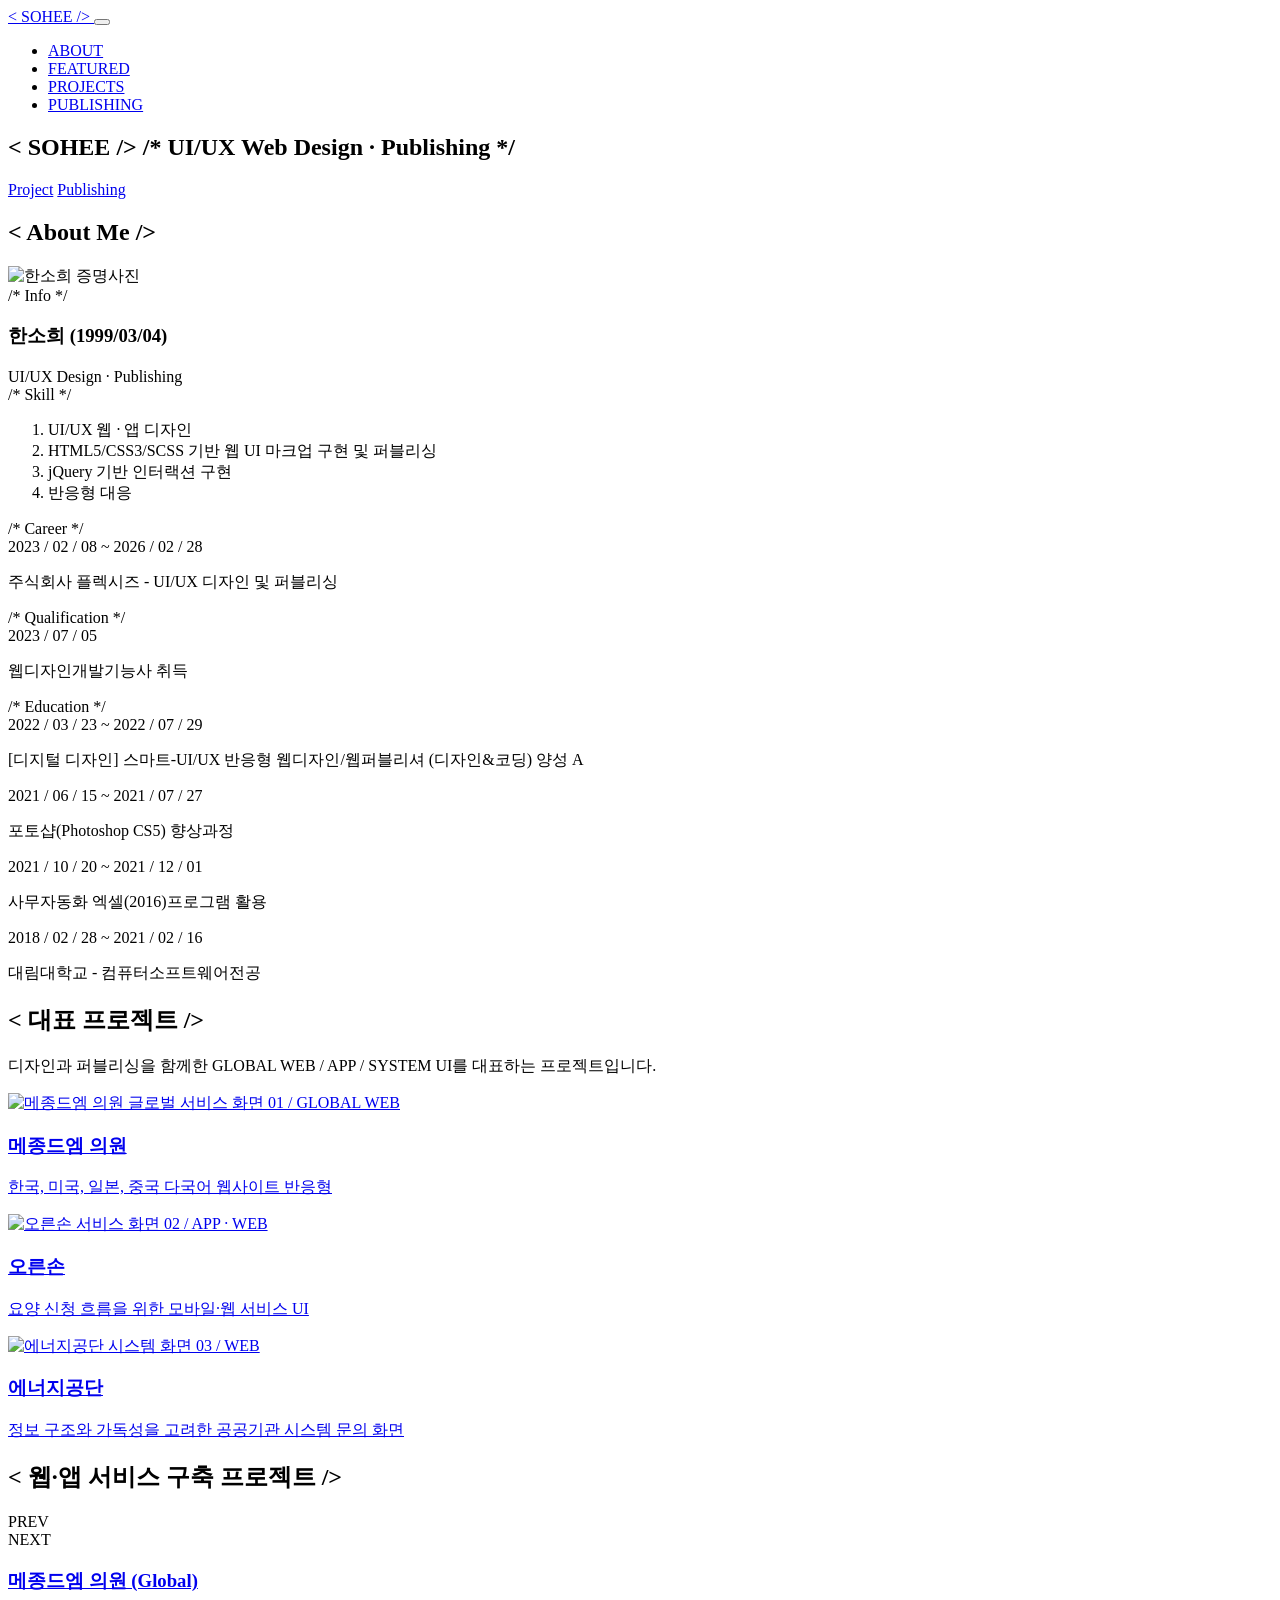
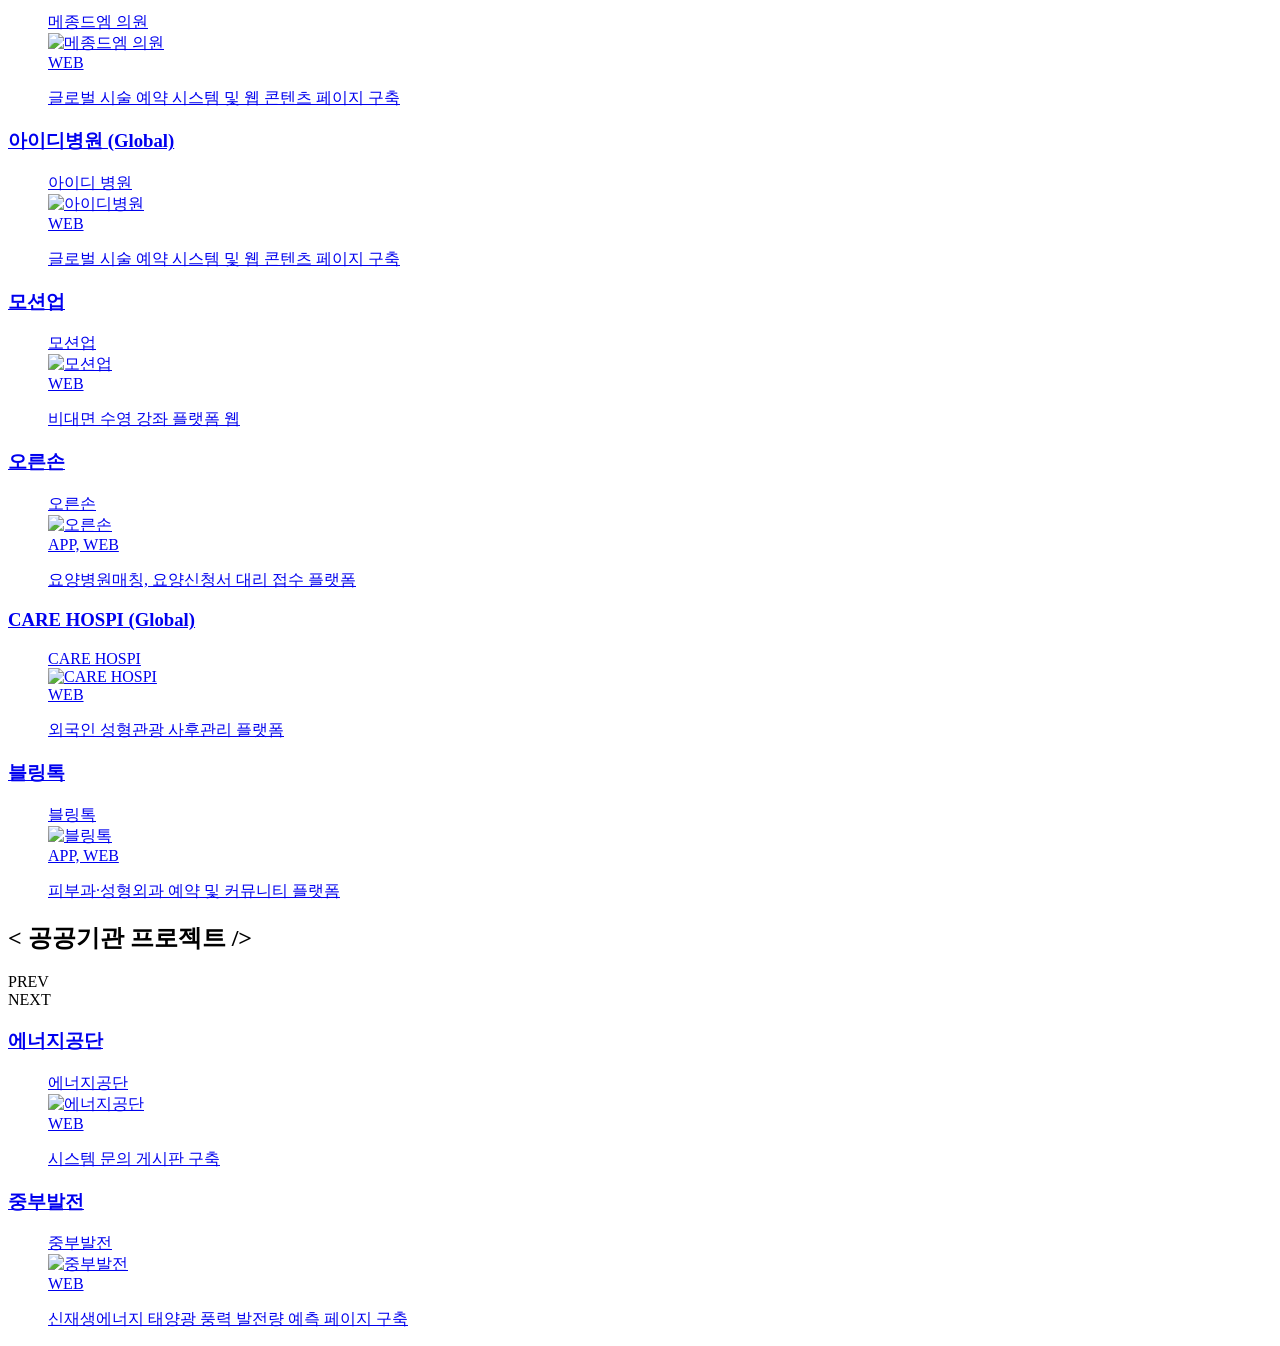
==== index.html @ 3a9b26be "전체적인 용어, 문장 수정" ====
<!doctype html>
<html lang="ko">
  <head>
    <meta charset="UTF-8" />
    <meta name="viewport" content="width=device-width, initial-scale=1.0" />
    <title>한소희 포트폴리오</title>
    <link rel="stylesheet" href="./css/basic/reset.css" />
    <link rel="stylesheet" href="./css/basic/font.css" />
    <link
      rel="stylesheet"
      href="https://cdn.jsdelivr.net/npm/swiper@12/swiper-bundle.min.css"
    />
    <link rel="stylesheet" href="./css/basic/typography.css" />
    <link rel="stylesheet" href="./css/basic/common.css" />
    <link rel="stylesheet" href="./css/components/swiper-custom.css" />
    <link rel="stylesheet" href="./css/components/site-nav.css" />
    <link rel="stylesheet" href="./css/pages/index.css" />
    <link rel="stylesheet" href="./css/pages/index-media.css" />
  </head>
  <script defer src="./js/loading.js"></script>
  <body>
    <div class="wrap">
      <!-- 로딩 스크립트 -->
      <div id="loading" class="loading">
        <div class="spinner"></div>
      </div>
      <header class="site-header">
        <a class="site-header__logo gra-neon fs-15 fw-900" href="./index.html">
          &lt; SOHEE /&gt;
        </a>

        <button
          class="site-header__toggle"
          type="button"
          aria-label="메뉴 열기"
          aria-expanded="false"
          aria-controls="site-nav"
        >
          <span></span>
          <span></span>
          <span></span>
        </button>

        <nav class="site-nav" id="site-nav" aria-label="주요 메뉴">
          <ul class="site-nav__list">
            <li><a class="site-nav__link" href="#about">ABOUT</a></li>
            <li><a class="site-nav__link" href="#featured">FEATURED</a></li>
            <li><a class="site-nav__link" href="#projects">PROJECTS</a></li>
            <li>
              <a class="site-nav__link" href="./publishing-cases.html">
                PUBLISHING
              </a>
            </li>
          </ul>
        </nav>
      </header>

      <main class="main-container">
        <!-- 메인 히어로 섹션 -->
        <section class="hero">
          <h1 class="hero__txt">
            <span class="gra-neon fs-13vw fw-900">< SOHEE /></span>
            <span class="fw-600 gray-01 fs-4vw"
              >/* UI/UX Web Design · Publishing */</span
            >
          </h1>
          <div class="hero__info">
            <!-- 포트폴리오 영역으로 스크롤 이동 -->
            <a href="#featured" class="fs-40 fw-500">Project</a>
            <a href="./publishing-cases.html" class="fs-40 fw-500"
              >Publishing</a
            >
          </div>
        </section>
        <!-- ABOUT ME 섹션 -->
        <section id="about" class="content content--about">
          <header class="content__header">
            <h2 class="content__header-title gra-neon fs-72">< About Me /></h2>
          </header>
          <div class="content__body content__body--about">
            <!-- info -->
            <div class="content__grid content__grid--info">
              <img
                class="content__grid-img"
                src="./img/sohee-profile.png"
                alt="한소희 증명사진"
              />
              <div class="content__grid-text">
                <span class="gray-01 fs-40 fw-700 ff-pre">/* Info */</span>
                <h3 class="neon-01 fs-40 fw-600 ff-pre">한소희 (1999/03/04)</h3>
                <span class="ff-pre fs-32 fw-500"
                  >UI/UX Design · Publishing</span
                >
              </div>
            </div>
            <!-- skill -->
            <div class="content__grid content__grid--skill">
              <div class="content__grid-text">
                <span class="gray-01 fs-40 fw-700 ff-pre">/* Skill */</span>
                <ol class="content__grid-list">
                  <li class="content__grid-item fs-28">UI/UX 웹 · 앱 디자인</li>
                  <li class="content__grid-item fs-28">
                    HTML5/CSS3/SCSS 기반 웹 UI 마크업 구현 및 퍼블리싱
                  </li>
                  <li class="content__grid-item fs-28">
                    jQuery 기반 인터랙션 구현
                  </li>
                  <li class="content__grid-item fs-28">반응형 대응</li>
                </ol>
              </div>
            </div>
            <!-- career -->
            <div class="content__grid content__grid--career">
              <span class="gray-01 fs-40 fw-700 ff-pre">/* Career */</span>
              <div class="content__grid-date">
                <span class="fs-28 fw-500"
                  >2023 / 02 / 08 ~ 2026 / 02 / 28
                </span>
                <p class="neon-01 fs-28 fw-600">
                  주식회사 플렉시즈 - UI/UX 디자인 및 퍼블리싱
                </p>
              </div>
            </div>
            <!-- qualification -->
            <div class="content__grid content__grid--qualification">
              <span class="gray-01 fs-40 fw-700 ff-pre"
                >/* Qualification */</span
              >
              <div class="content__grid-date">
                <!-- 01 -->
                <span class="fs-28 fw-500">2023 / 07 / 05 </span>
                <p class="neon-01 fs-28 fw-600">웹디자인개발기능사 취득</p>
              </div>
            </div>
            <!-- education -->
            <div class="content__grid content__grid--education">
              <span class="gray-01 fs-40 fw-700 ff-pre">/* Education */</span>
              <div class="content__grid-date">
                <!-- 01 -->
                <span class="fs-28 fw-500"
                  >2022 / 03 / 23 ~ 2022 / 07 / 29
                </span>
                <p class="neon-01 fs-28 fw-600">
                  [디지털 디자인] 스마트-UI/UX 반응형 웹디자인/웹퍼블리셔
                  (디자인&코딩) 양성 A
                </p>
                <!-- 02 -->
                <span class="fs-28 fw-500"
                  >2021 / 06 / 15 ~ 2021 / 07 / 27</span
                >
                <p class="neon-01 fs-28 fw-600">
                  포토샵(Photoshop CS5) 향상과정
                </p>
                <!-- 03 -->
                <span class="fs-28 fw-500"
                  >2021 / 10 / 20 ~ 2021 / 12 / 01</span
                >
                <p class="neon-01 fs-28 fw-600">
                  사무자동화 엑셀(2016)프로그램 활용
                </p>
                <!-- 04 -->
                <span class="fs-28 fw-500"
                  >2018 / 02 / 28 ~ 2021 / 02 / 16
                </span>
                <p class="neon-01 fs-28 fw-600">
                  대림대학교 - 컴퓨터소프트웨어전공
                </p>
              </div>
            </div>
          </div>
        </section>
        <!-- FEATURED PROJECTS 섹션 -->
        <section id="featured" class="content content--featured">
          <header class="content__header content__header--featured">
            <h2 class="content__header-title gra-neon fs-72">
              &lt; 대표 프로젝트 /&gt;
            </h2>
            <p class="featured__intro fs-26 fw-500 ff-pre white-01">
              디자인과 퍼블리싱을 함께한 GLOBAL WEB / APP / SYSTEM UI를 대표하는
              프로젝트입니다.
            </p>
          </header>
          <div class="featured__grid">
            <a class="featured__card" href="./project-mdem.html">
              <img
                src="./img/port-folio__mdem-thumb.png"
                alt="메종드엠 의원 글로벌 서비스 화면"
              />
              <span class="featured__number fs-24 fw-700 ff-pre"
                >01 / GLOBAL WEB</span
              >
              <h3 class="fs-40 fw-800">메종드엠 의원</h3>
              <p class="fs-24 fw-500">
                한국, 미국, 일본, 중국 다국어 웹사이트 반응형
              </p>
            </a>
            <a class="featured__card" href="./project-righthand.html">
              <img
                src="./img/port-folio__righthand-thumb.png"
                alt="오른손 서비스 화면"
              />
              <span class="featured__number fs-24 fw-700 ff-pre"
                >02 / APP · WEB</span
              >
              <h3 class="fs-40 fw-800">오른손</h3>
              <p class="fs-24 fw-500">
                요양 신청 흐름을 위한 모바일·웹 서비스 UI
              </p>
            </a>
            <a class="featured__card" href="./project-energy.html">
              <img
                src="./img/port-folio__energy-thumb.png"
                alt="에너지공단 시스템 화면"
              />
              <span class="featured__number fs-24 fw-700 ff-pre">03 / WEB</span>
              <h3 class="fs-40 fw-800">에너지공단</h3>
              <p class="fs-24 fw-500">
                정보 구조와 가독성을 고려한 공공기관 시스템 문의 화면
              </p>
            </a>
          </div>
        </section>
        <!-- PROJECT 섹션 -->
        <section id="projects" class="content content--project">
          <header class="content__header">
            <h2 class="content__header-title gra-neon fs-72">
              &lt; 웹·앱 서비스 구축 프로젝트 /&gt;
            </h2>
            <div class="swiper-button-group">
              <div class="swiper-button-prev fw-700 fs-32">PREV</div>
              <div class="swiper-button-next fw-700 fs-32">NEXT</div>
            </div>
          </header>
          <div class="content__body content__body--project">
            <div class="swiper js-project-swiper">
              <div class="swiper-wrapper">
                <div class="swiper-slide">
                  <a href="./project-mdem.html">
                    <h3 class="swiper-port-name fs-40 fw-800">
                      메종드엠 의원 (Global)
                    </h3>
                    <figure>
                      <figcaption class="sr-only">메종드엠 의원</figcaption>
                      <img
                        class="swiper-img"
                        src="./img/port-folio__mdem-thumb.png"
                        alt="메종드엠 의원"
                      />
                      <div class="swiper-text">
                        <span class="swiper-text__appWeb fs-40 fw-900"
                          >WEB</span
                        >
                        <p class="swiper-text__info fs-28 fw-700">
                          글로벌 시술 예약 시스템 및 웹 콘텐츠 페이지 구축
                        </p>
                      </div>
                    </figure>
                  </a>
                </div>
                <div class="swiper-slide">
                  <a href="./project-id.html">
                    <h3 class="swiper-port-name fs-40 fw-800">
                      아이디병원 (Global)
                    </h3>
                    <figure>
                      <figcaption class="sr-only">아이디 병원</figcaption>
                      <img
                        class="swiper-img"
                        src="./img/port-folio__id-thumb.png"
                        alt="아이디병원"
                      />
                      <div class="swiper-text">
                        <span class="swiper-text__appWeb fs-40 fw-900"
                          >WEB</span
                        >
                        <p class="swiper-text__info fs-28 fw-700">
                          글로벌 시술 예약 시스템 및 웹 콘텐츠 페이지 구축
                        </p>
                      </div>
                    </figure>
                  </a>
                </div>
                <div class="swiper-slide">
                  <a href="./project-motionup.html">
                    <h3 class="swiper-port-name fs-40 fw-800">모션업</h3>
                    <figure>
                      <figcaption class="sr-only">모션업</figcaption>
                      <img
                        class="swiper-img"
                        src="./img/port-folio__motionup-thumb.png"
                        alt="모션업"
                      />
                      <div class="swiper-text">
                        <span class="swiper-text__appWeb fs-40 fw-900"
                          >WEB</span
                        >
                        <p class="swiper-text__info fs-28 fw-700">
                          비대면 수영 강좌 플랫폼 웹
                        </p>
                      </div>
                    </figure>
                  </a>
                </div>
                <div class="swiper-slide">
                  <a href="./project-righthand.html">
                    <h3 class="swiper-port-name fs-40 fw-800">오른손</h3>
                    <figure>
                      <figcaption class="sr-only">오른손</figcaption>
                      <img
                        class="swiper-img"
                        src="./img/port-folio__righthand-thumb.png"
                        alt="오른손"
                      />
                      <div class="swiper-text">
                        <span class="swiper-text__appWeb fs-40 fw-900"
                          >APP, WEB</span
                        >
                        <p class="swiper-text__info fs-28 fw-700">
                          요양병원매칭, 요양신청서 대리 접수 플랫폼
                        </p>
                      </div>
                    </figure>
                  </a>
                </div>
                <div class="swiper-slide">
                  <a href="./project-carehospi.html">
                    <h3 class="swiper-port-name fs-40 fw-800">
                      CARE HOSPI (Global)
                    </h3>
                    <figure>
                      <figcaption class="sr-only">CARE HOSPI</figcaption>
                      <img
                        class="swiper-img"
                        src="./img/port-folio__carehospi-thumb.png"
                        alt="CARE HOSPI"
                      />
                      <div class="swiper-text">
                        <span class="swiper-text__appWeb fs-40 fw-900"
                          >WEB</span
                        >
                        <p class="swiper-text__info fs-28 fw-700">
                          외국인 성형관광 사후관리 플랫폼
                        </p>
                      </div>
                    </figure>
                  </a>
                </div>
                <div class="swiper-slide">
                  <a href="./project-blingtalk.html">
                    <h3 class="swiper-port-name fs-40 fw-800">블링톡</h3>
                    <figure>
                      <figcaption class="sr-only">블링톡</figcaption>
                      <img
                        class="swiper-img"
                        src="./img/port-folio__blingtalk-thumb.png"
                        alt="블링톡"
                      />
                      <div class="swiper-text">
                        <span class="swiper-text__appWeb fs-40 fw-900"
                          >APP, WEB</span
                        >
                        <p class="swiper-text__info fs-28 fw-700">
                          피부과·성형외과 예약 및 커뮤니티 플랫폼
                        </p>
                      </div>
                    </figure>
                  </a>
                </div>
                <!-- <div class="swiper-slide">Slide 7</div>
              <div class="swiper-slide">Slide 8</div>
              <div class="swiper-slide">Slide 9</div> -->
              </div>
            </div>
          </div>
        </section>
        <!-- PROJECT 섹션 -->
        <section class="content content--project--row">
          <header class="content__header">
            <h2 class="content__header-title gra-neon fs-72">
              &lt; 공공기관 프로젝트 /&gt;
            </h2>
            <div class="swiper-button-group">
              <div class="swiper-button-prev fw-700 fs-32">PREV</div>
              <div class="swiper-button-next fw-700 fs-32">NEXT</div>
            </div>
          </header>
          <div class="content__body content__body--project">
            <div class="swiper js-project-swiper--row">
              <div class="swiper-wrapper">
                <div class="swiper-slide">
                  <a href="./project-energy.html">
                    <h3 class="swiper-port-name fs-40 fw-800">에너지공단</h3>
                    <figure>
                      <figcaption class="sr-only">에너지공단</figcaption>
                      <img
                        class="swiper-img"
                        src="./img/port-folio__energy-thumb.png"
                        alt="에너지공단"
                      />
                      <div class="swiper-text">
                        <span class="swiper-text__appWeb fs-40 fw-900"
                          >WEB</span
                        >
                        <p class="swiper-text__info fs-28 fw-700">
                          시스템 문의 게시판 구축
                        </p>
                      </div>
                    </figure>
                  </a>
                </div>
                <div class="swiper-slide">
                  <a href="./project-komipo.html">
                    <h3 class="swiper-port-name fs-40 fw-800">중부발전</h3>
                    <figure>
                      <figcaption class="sr-only">중부발전</figcaption>
                      <img
                        class="swiper-img"
                        src="./img/port-folio__komipo-thumb.png"
                        alt="중부발전"
                      />
                      <div class="swiper-text">
                        <span class="swiper-text__appWeb fs-40 fw-900"
                          >WEB</span
                        >
                        <p class="swiper-text__info fs-28 fw-700">
                          신재생에너지 태양광 풍력 발전량 예측 페이지 구축
                        </p>
                      </div>
                    </figure>
                  </a>
                </div>
                <!-- <div class="swiper-slide">Slide 7</div>
              <div class="swiper-slide">Slide 8</div>
              <div class="swiper-slide">Slide 9</div> -->
              </div>
            </div>
          </div>
        </section>
      </main>
      <!-- <div class="footer-container">
      <footer class="footer-wrap">
        아직 만들지 않음
      </footer>
    </div> -->
    </div>
    <script
      src="https://code.jquery.com/jquery-3.7.1.min.js"
      integrity="sha256-/JqT3SQfawRcv/BIHPThkBvs0OEvtFFmqPF/lYI/Cxo="
      crossorigin="anonymous"
    ></script>
    <script src="https://cdn.jsdelivr.net/npm/swiper@12/swiper-bundle.min.js"></script>
    <script src="./js/swiper-action.js"></script>
    <script src="./js/header.js"></script>
    <script src="./js/header.js"></script>
  </body>
</html>
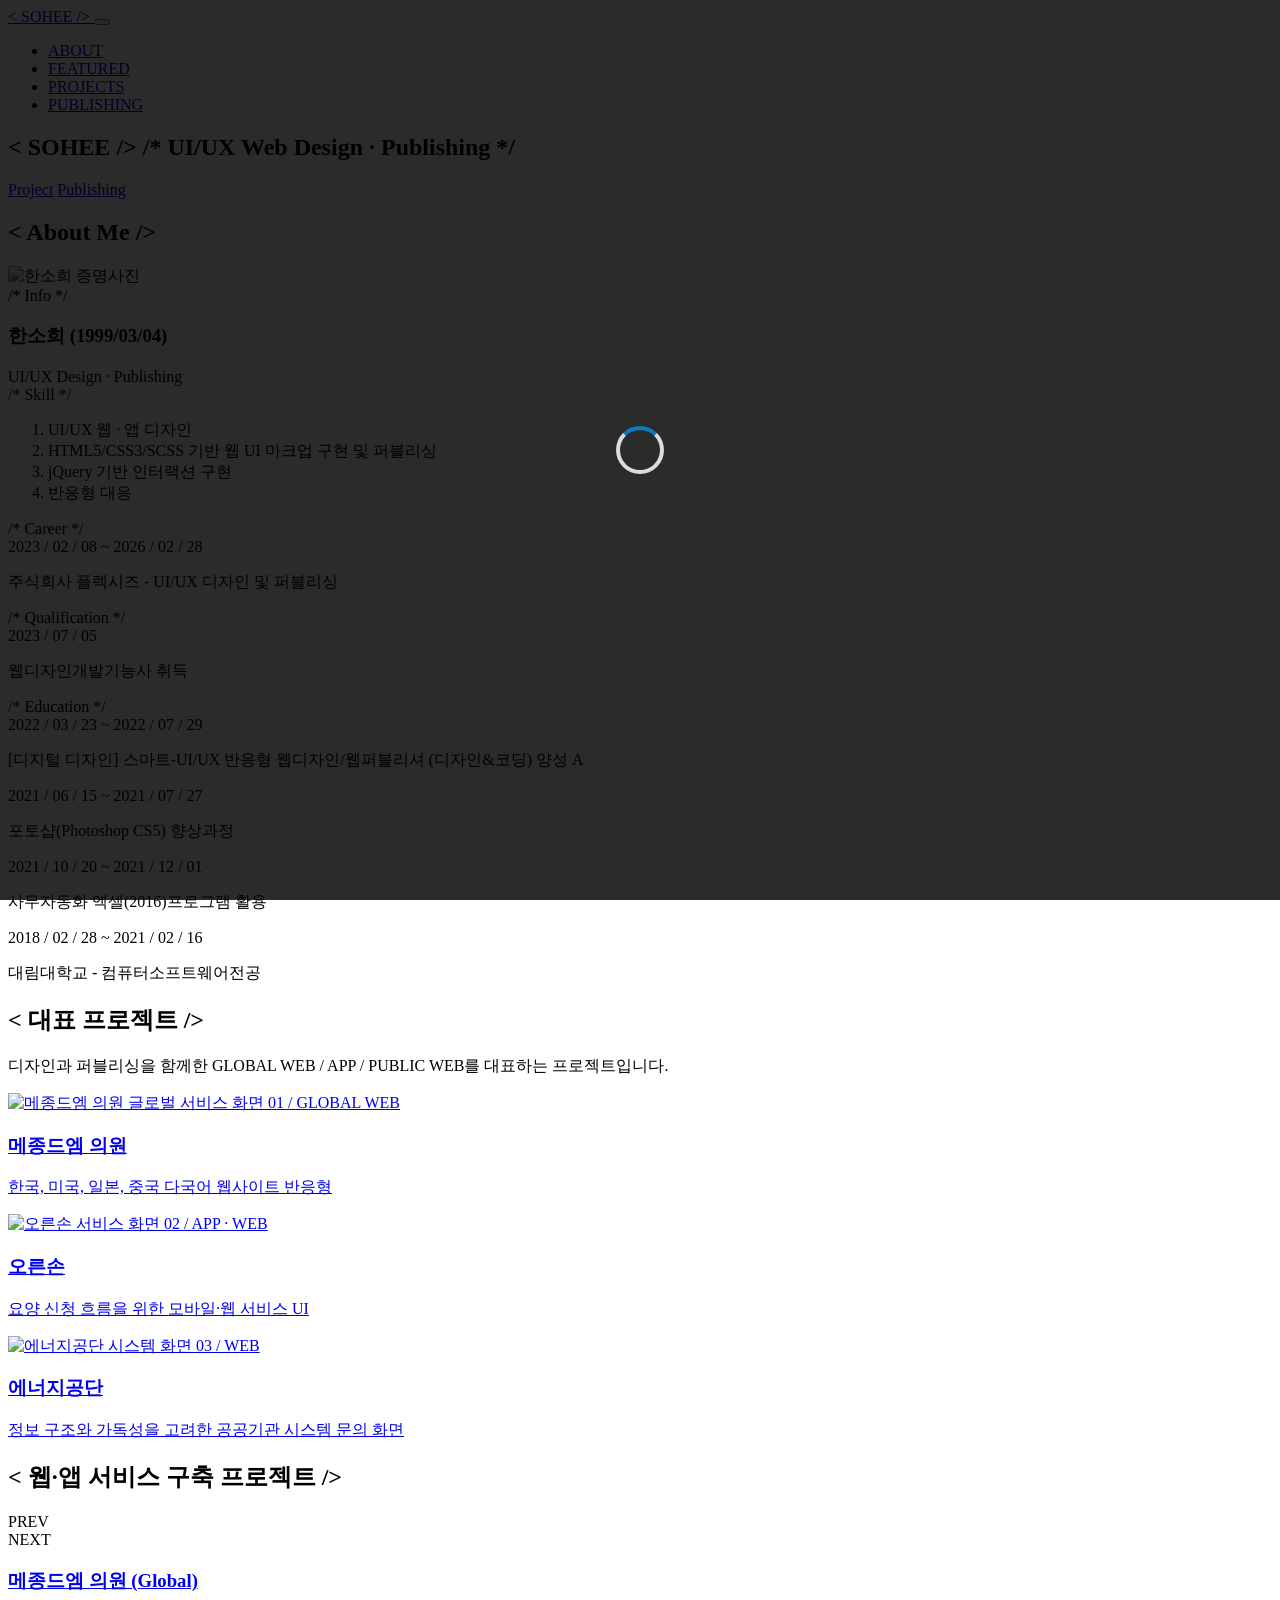
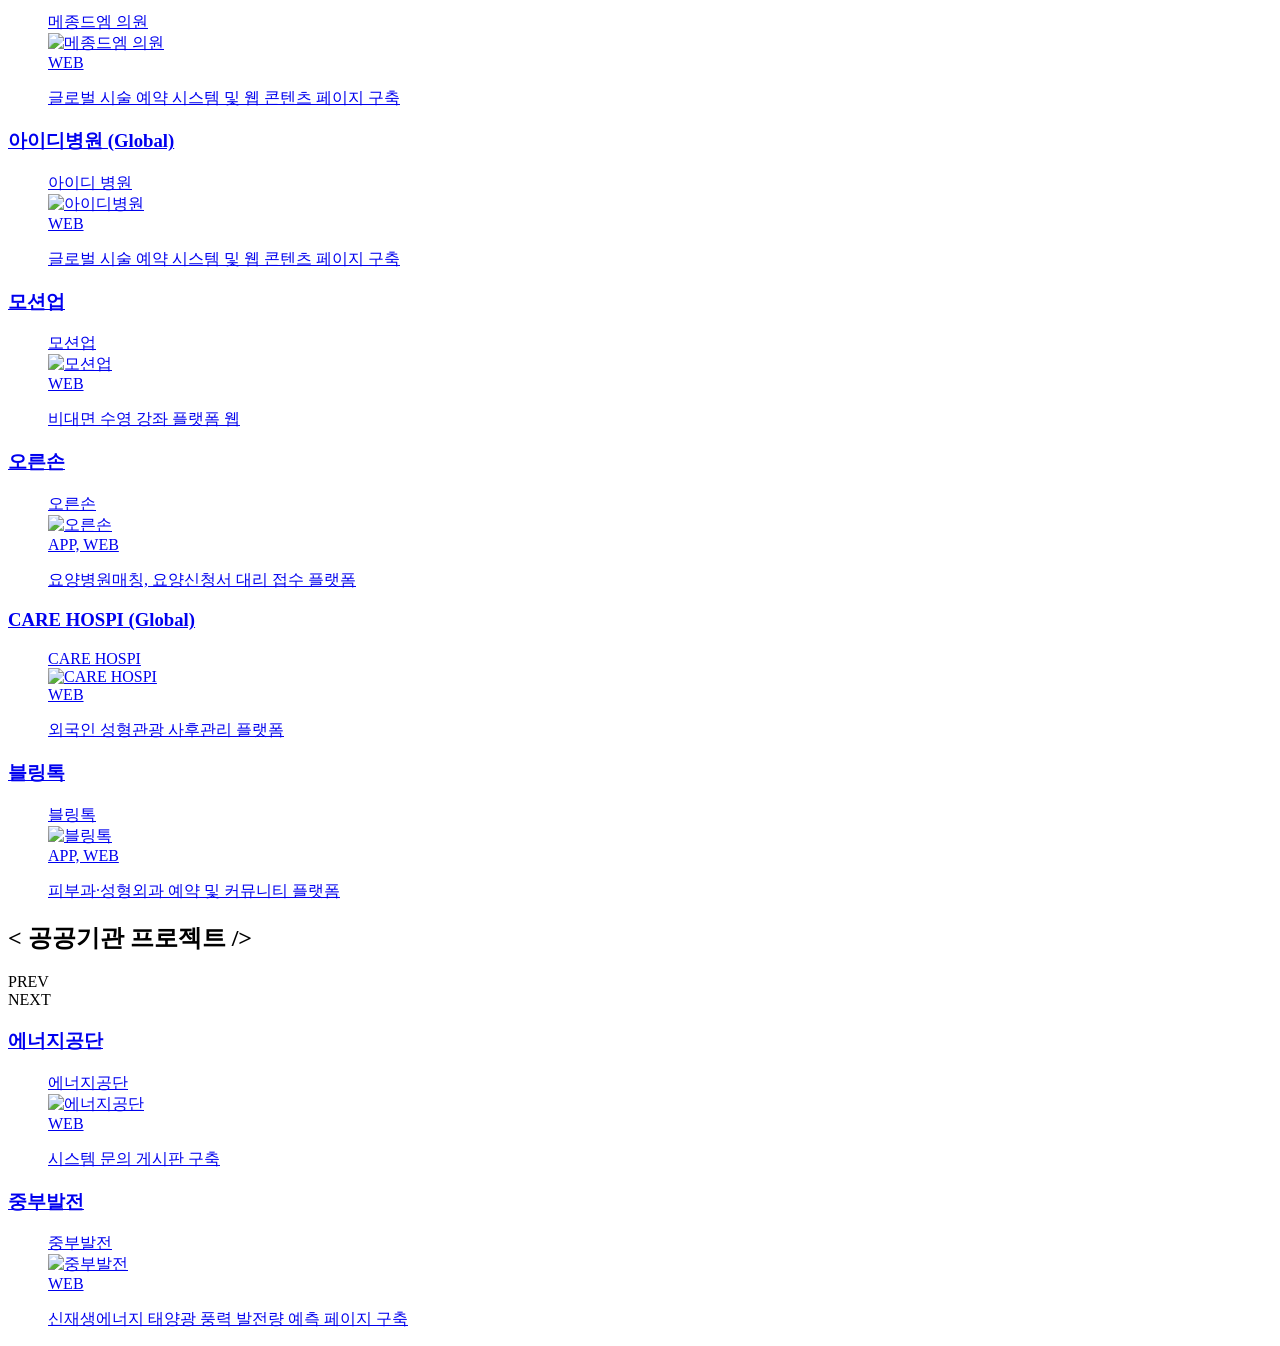
==== commit 323ef1a7: "메인 텍스트 수정" ====
--- a/index.html
+++ b/index.html
@@ -3,6 +3,20 @@
   <head>
     <meta charset="UTF-8" />
     <meta name="viewport" content="width=device-width, initial-scale=1.0" />
+    <meta property="og:type" content="website" />
+    <meta property="og:title" content="한소희 포트폴리오" />
+    <meta
+      property="og:description"
+      content="자기소개, 교육, 보유기술, 경력, 자격증, 참여 프로젝트를 소개합니다."
+    />
+    <meta
+      property="og:image"
+      content="https://sohehh.github.io/portfolio-hsh-2026/img/og-image.png"
+    />
+    <meta
+      property="og:url"
+      content="https://sohehh.github.io/portfolio-hsh-2026/index.html"
+    />
     <title>한소희 포트폴리오</title>
     <link rel="stylesheet" href="./css/basic/reset.css" />
     <link rel="stylesheet" href="./css/basic/font.css" />
@@ -16,6 +30,7 @@
     <link rel="stylesheet" href="./css/components/site-nav.css" />
     <link rel="stylesheet" href="./css/pages/index.css" />
     <link rel="stylesheet" href="./css/pages/index-media.css" />
+    <link rel="icon" type="image/svg+xml" href="./img/favicon.svg" />
   </head>
   <script defer src="./js/loading.js"></script>
   <body>
@@ -176,8 +191,8 @@
               &lt; 대표 프로젝트 /&gt;
             </h2>
             <p class="featured__intro fs-26 fw-500 ff-pre white-01">
-              디자인과 퍼블리싱을 함께한 GLOBAL WEB / APP / SYSTEM UI를 대표하는
-              프로젝트입니다.
+              디자인과 퍼블리싱을 함께한 GLOBAL WEB / APP / PUBLIC WEB를
+              대표하는 프로젝트입니다.
             </p>
           </header>
           <div class="featured__grid">
--- a/css/basic/common.css
+++ b/css/basic/common.css
@@ -0,0 +1,61 @@
+@charset "UTF-8";
+/* 로딩 style */
+.loading {
+  position: fixed;
+  inset: 0;
+  background: rgba(0, 0, 0, 0.831372549);
+  display: -webkit-box;
+  display: -ms-flexbox;
+  display: flex;
+  -webkit-box-orient: vertical;
+  -webkit-box-direction: normal;
+      -ms-flex-direction: column;
+          flex-direction: column;
+  -webkit-box-pack: center;
+      -ms-flex-pack: center;
+          justify-content: center;
+  -webkit-box-align: center;
+      -ms-flex-align: center;
+          align-items: center;
+  gap: 10px;
+  z-index: 9999;
+  opacity: 1;
+  visibility: visible;
+  /* 회전 로딩 스피너 */
+}
+.loading .spinner {
+  width: 40px;
+  height: 40px;
+  border: 4px solid #dcdcdc;
+  border-top-color: #0b7bbf;
+  border-radius: 50%;
+  -webkit-animation: spin 0.8s linear infinite;
+          animation: spin 0.8s linear infinite;
+  /* 0.8초마다 한 바퀴씩 계속 도는 애니메이션 */
+}
+.loading.hidden {
+  opacity: 0;
+  visibility: hidden;
+}
+.loading p {
+  text-align: center;
+}
+
+@-webkit-keyframes spin {
+  to {
+    -webkit-transform: rotate(360deg);
+            transform: rotate(360deg);
+  }
+}
+
+@keyframes spin {
+  to {
+    -webkit-transform: rotate(360deg);
+            transform: rotate(360deg);
+  }
+}
+.hidden {
+  overflow: hidden !important;
+  -ms-touch-action: none;
+      touch-action: none;
+}/*# sourceMappingURL=common.css.map */
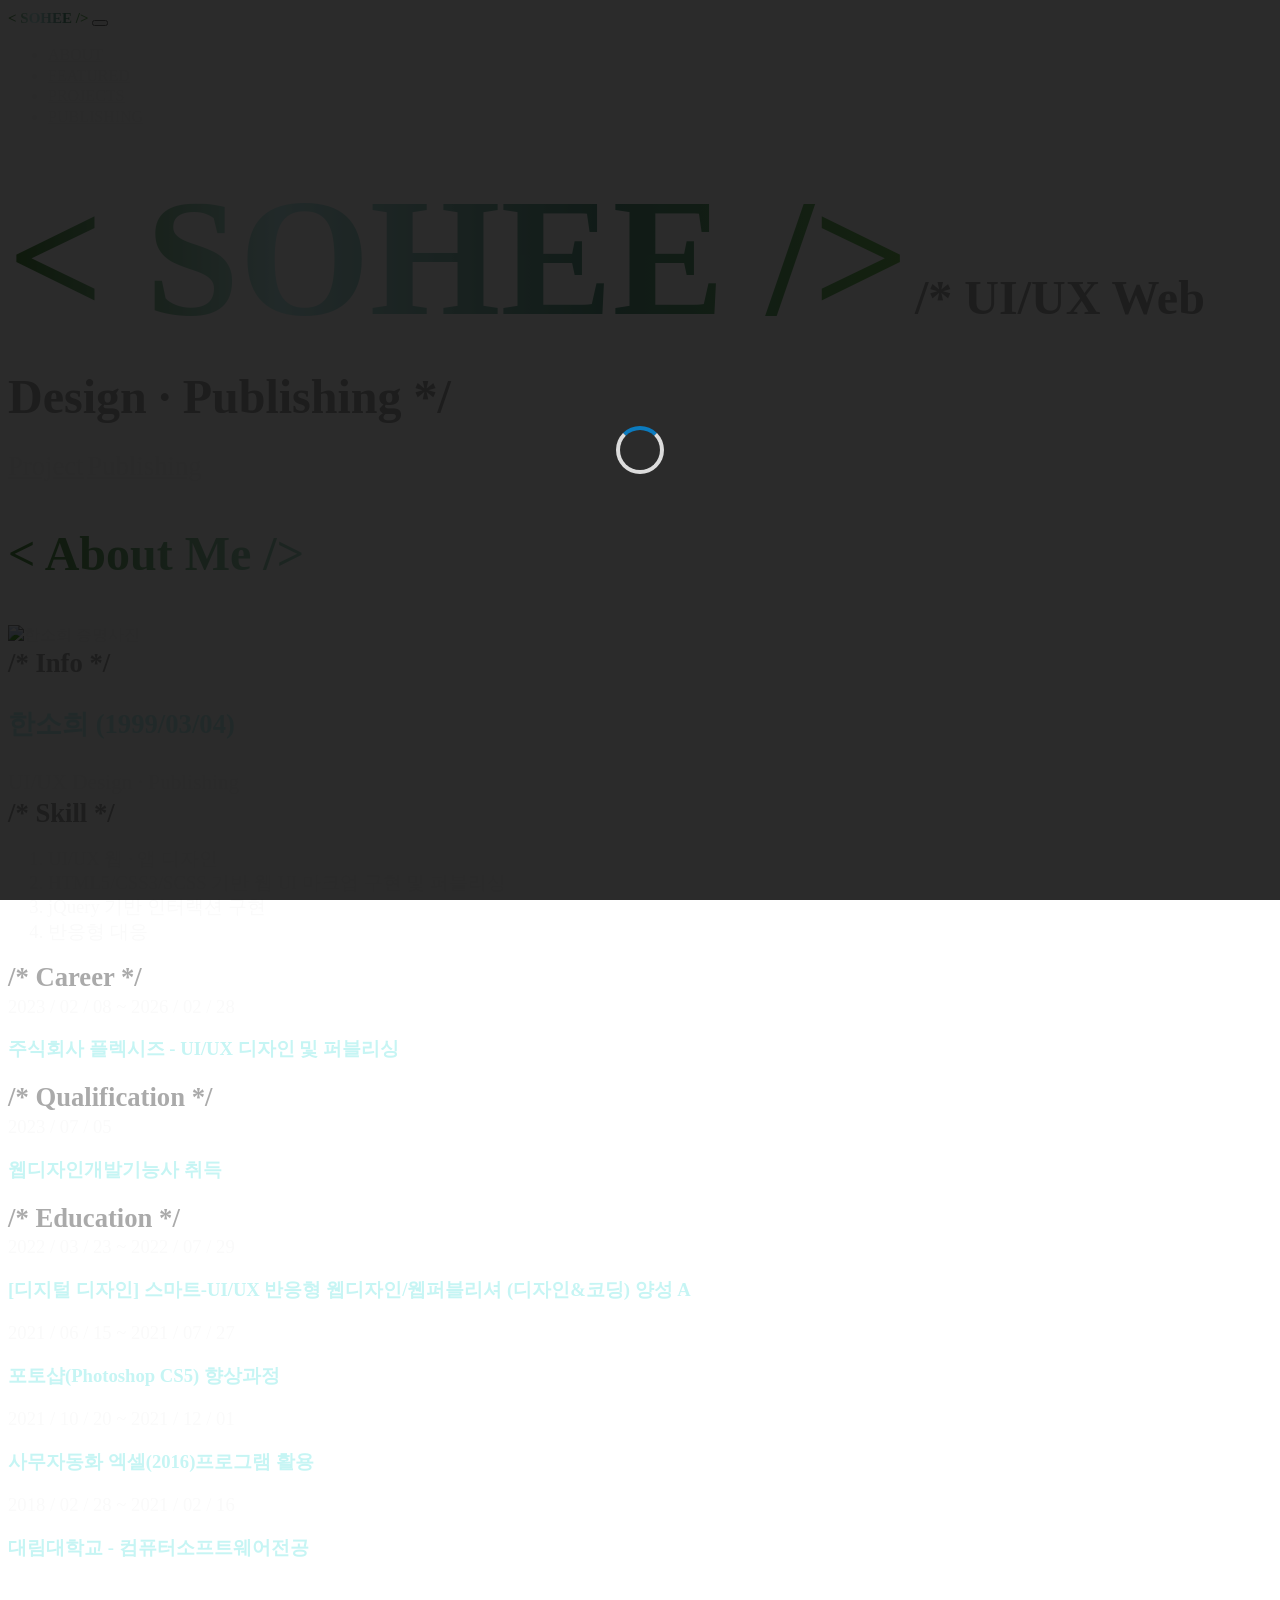
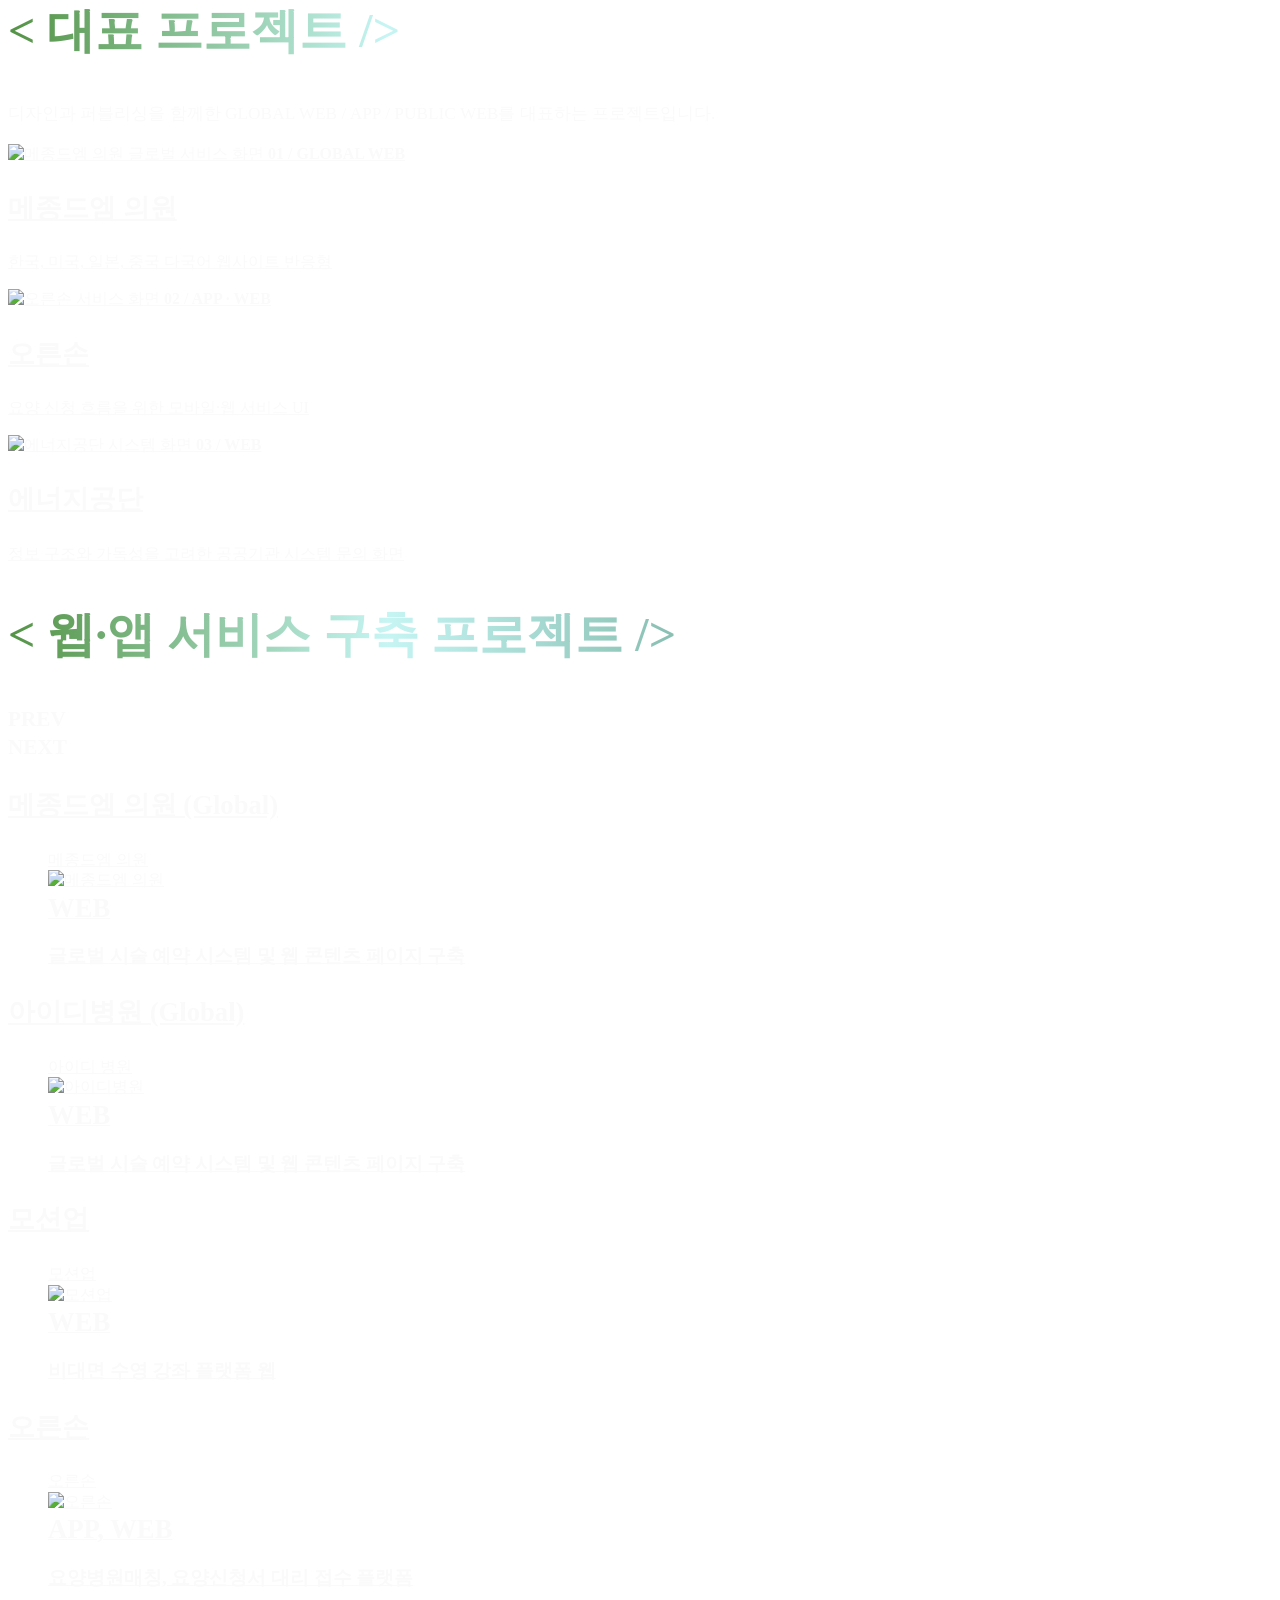
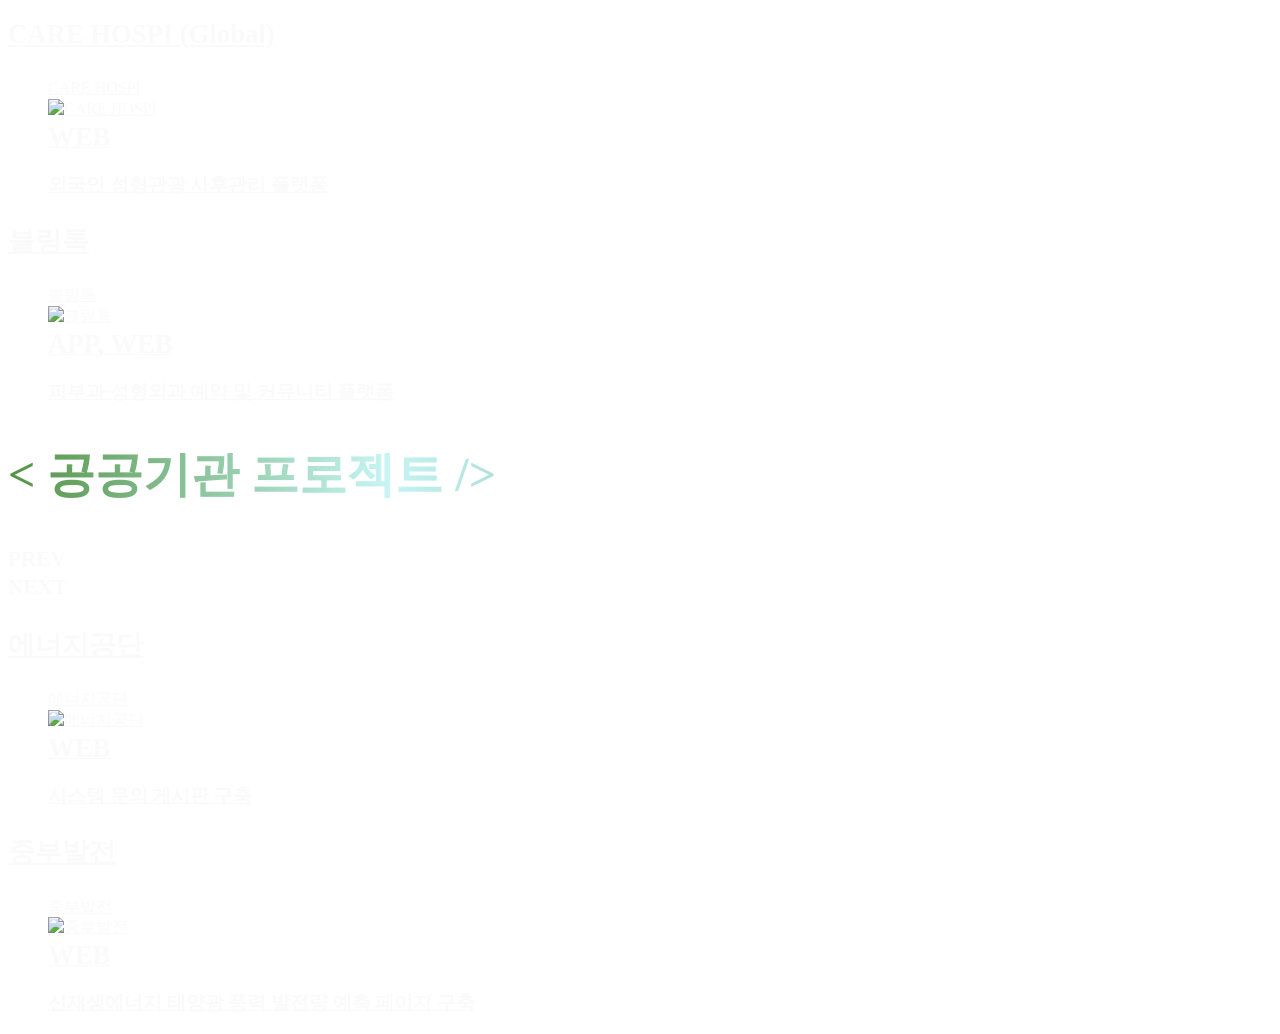
==== commit b61f4ed0: "메인 텍스트 수정" ====
--- a/index.html
+++ b/index.html
@@ -74,8 +74,8 @@
         <!-- 메인 히어로 섹션 -->
         <section class="hero">
           <h1 class="hero__txt">
-            <span class="gra-neon fs-13vw fw-900">< SOHEE /></span>
-            <span class="fw-600 gray-01 fs-4vw"
+            <span class="gra-neon fs-250 fw-900">< SOHEE /></span>
+            <span class="fw-600 gray-01 fs-72"
               >/* UI/UX Web Design · Publishing */</span
             >
           </h1>
--- a/css/basic/typography.css
+++ b/css/basic/typography.css
@@ -0,0 +1,110 @@
+:root {
+  --gra-neon: linear-gradient(
+    90deg,
+    #539344 0%,
+    #c6f5f4 30%,
+    #629e88 67%,
+    #76c35a 100%
+  );
+  --neon-01: #c6f5f4;
+  --gray-01: #aaaaaa;
+  --white-01: #fafafa;
+  --border-white-01: rgba(255, 255, 255, 0.6);
+}
+
+* {
+  color: var(--white-01);
+  line-height: 1.3;
+}
+
+.ff-pre {
+  font-family: "Pretendard Variable", Pretendard;
+}
+
+.gray-01 {
+  color: var(--gray-01);
+}
+
+.neon-01 {
+  color: var(--neon-01);
+}
+
+.white-01 {
+  color: var(--white-01);
+}
+
+.fw-500 {
+  font-weight: 500;
+}
+
+.fw-600 {
+  font-weight: 600;
+}
+
+.fw-700 {
+  font-weight: 700;
+}
+
+.fw-800 {
+  font-weight: 800;
+}
+
+.fw-900 {
+  font-weight: 900;
+}
+
+.gra-neon {
+  color: rgba(255, 255, 255, 0);
+  background: var(--gra-neon);
+  -webkit-background-clip: text;
+          background-clip: text;
+}
+
+.fs-13vw {
+  font-size: 13vw;
+}
+
+.fs-4vw {
+  font-size: 4vw;
+}
+
+.fs-250 {
+  font-size: clamp(56px, 13.125vw, 250px);
+}
+
+.fs-72 {
+  font-size: clamp(32px, 3.75vw, 72px);
+}
+
+.fs-40 {
+  font-size: clamp(22px, 2.083vw, 40px);
+}
+
+.fs-32 {
+  font-size: clamp(18px, 1.66vw, 32px);
+}
+
+.fs-28 {
+  font-size: clamp(16px, 1.458vw, 28px);
+}
+
+.fs-26 {
+  font-size: clamp(15px, 1.354vw, 26px);
+  line-height: 140%;
+}
+
+.fs-24 {
+  font-size: clamp(14px, 1.25vw, 24px);
+}
+
+.fs-22 {
+  font-size: clamp(14px, 1.15vw, 22px);
+}
+
+.fs-20 {
+  font-size: clamp(13px, 1.04vw, 20px);
+}
+
+.fs-15 {
+  font-size: 15px;
+}/*# sourceMappingURL=typography.css.map */
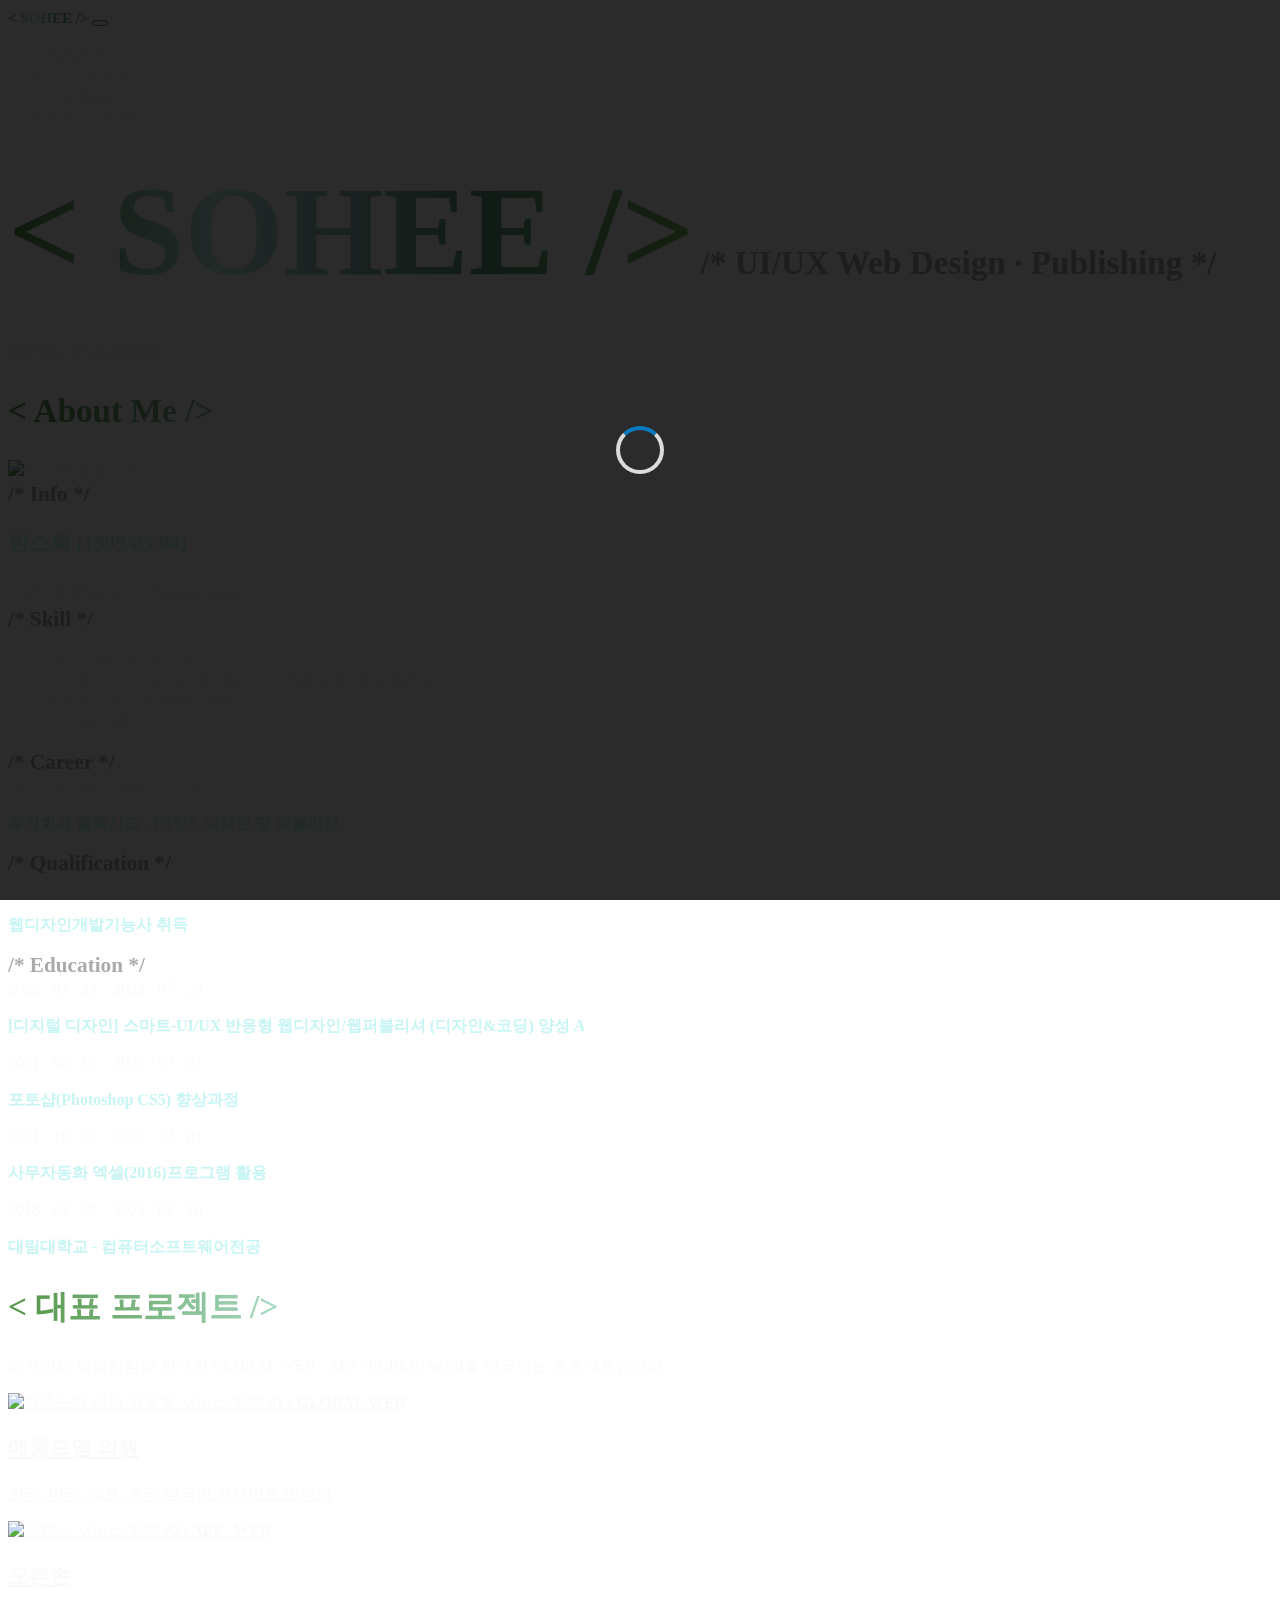
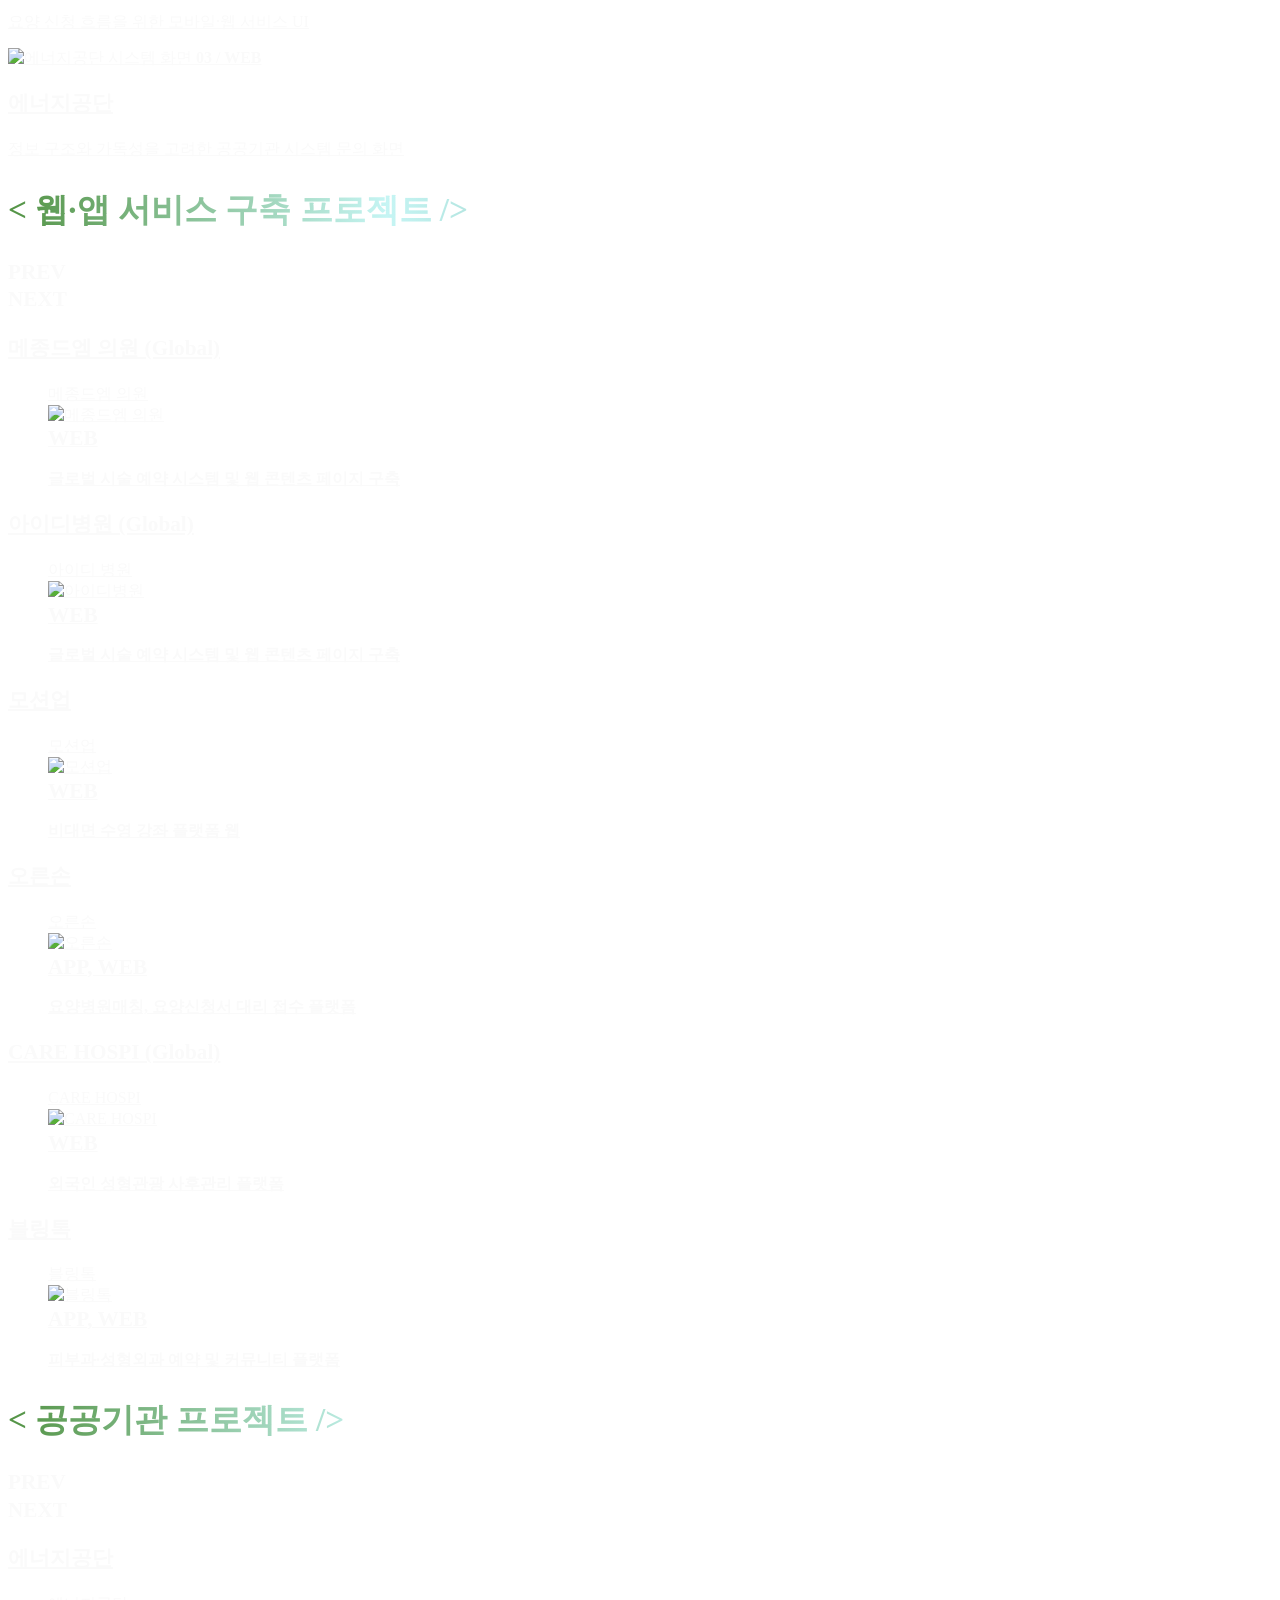
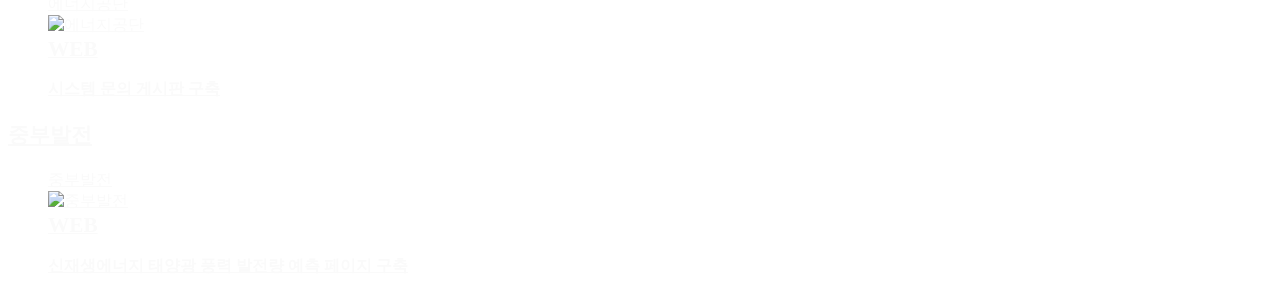
==== commit b3d4881c: "텍스트 크기 수정" ====
--- a/index.html
+++ b/index.html
@@ -75,14 +75,14 @@
         <section class="hero">
           <h1 class="hero__txt">
             <span class="gra-neon fs-250 fw-900">< SOHEE /></span>
-            <span class="fw-600 gray-01 fs-72"
+            <span class="fw-600 gray-01 fs-50"
               >/* UI/UX Web Design · Publishing */</span
             >
           </h1>
           <div class="hero__info">
             <!-- 포트폴리오 영역으로 스크롤 이동 -->
-            <a href="#featured" class="fs-40 fw-500">Project</a>
-            <a href="./publishing-cases.html" class="fs-40 fw-500"
+            <a href="#featured" class="fs-32 fw-500">Project</a>
+            <a href="./publishing-cases.html" class="fs-32 fw-500"
               >Publishing</a
             >
           </div>
@@ -90,7 +90,7 @@
         <!-- ABOUT ME 섹션 -->
         <section id="about" class="content content--about">
           <header class="content__header">
-            <h2 class="content__header-title gra-neon fs-72">< About Me /></h2>
+            <h2 class="content__header-title gra-neon fs-50">< About Me /></h2>
           </header>
           <div class="content__body content__body--about">
             <!-- info -->
@@ -101,8 +101,8 @@
                 alt="한소희 증명사진"
               />
               <div class="content__grid-text">
-                <span class="gray-01 fs-40 fw-700 ff-pre">/* Info */</span>
-                <h3 class="neon-01 fs-40 fw-600 ff-pre">한소희 (1999/03/04)</h3>
+                <span class="gray-01 fs-32 fw-700 ff-pre">/* Info */</span>
+                <h3 class="neon-01 fs-32 fw-600 ff-pre">한소희 (1999/03/04)</h3>
                 <span class="ff-pre fs-32 fw-500"
                   >UI/UX Design · Publishing</span
                 >
@@ -111,73 +111,73 @@
             <!-- skill -->
             <div class="content__grid content__grid--skill">
               <div class="content__grid-text">
-                <span class="gray-01 fs-40 fw-700 ff-pre">/* Skill */</span>
+                <span class="gray-01 fs-32 fw-700 ff-pre">/* Skill */</span>
                 <ol class="content__grid-list">
-                  <li class="content__grid-item fs-28">UI/UX 웹 · 앱 디자인</li>
-                  <li class="content__grid-item fs-28">
+                  <li class="content__grid-item fs-24">UI/UX 웹 · 앱 디자인</li>
+                  <li class="content__grid-item fs-24">
                     HTML5/CSS3/SCSS 기반 웹 UI 마크업 구현 및 퍼블리싱
                   </li>
-                  <li class="content__grid-item fs-28">
+                  <li class="content__grid-item fs-24">
                     jQuery 기반 인터랙션 구현
                   </li>
-                  <li class="content__grid-item fs-28">반응형 대응</li>
+                  <li class="content__grid-item fs-24">반응형 대응</li>
                 </ol>
               </div>
             </div>
             <!-- career -->
             <div class="content__grid content__grid--career">
-              <span class="gray-01 fs-40 fw-700 ff-pre">/* Career */</span>
+              <span class="gray-01 fs-32 fw-700 ff-pre">/* Career */</span>
               <div class="content__grid-date">
-                <span class="fs-28 fw-500"
+                <span class="fs-24 fw-500"
                   >2023 / 02 / 08 ~ 2026 / 02 / 28
                 </span>
-                <p class="neon-01 fs-28 fw-600">
+                <p class="neon-01 fs-24 fw-600">
                   주식회사 플렉시즈 - UI/UX 디자인 및 퍼블리싱
                 </p>
               </div>
             </div>
             <!-- qualification -->
             <div class="content__grid content__grid--qualification">
-              <span class="gray-01 fs-40 fw-700 ff-pre"
+              <span class="gray-01 fs-32 fw-700 ff-pre"
                 >/* Qualification */</span
               >
               <div class="content__grid-date">
                 <!-- 01 -->
-                <span class="fs-28 fw-500">2023 / 07 / 05 </span>
-                <p class="neon-01 fs-28 fw-600">웹디자인개발기능사 취득</p>
+                <span class="fs-24 fw-500">2023 / 07 / 05 </span>
+                <p class="neon-01 fs-24 fw-600">웹디자인개발기능사 취득</p>
               </div>
             </div>
             <!-- education -->
             <div class="content__grid content__grid--education">
-              <span class="gray-01 fs-40 fw-700 ff-pre">/* Education */</span>
+              <span class="gray-01 fs-32 fw-700 ff-pre">/* Education */</span>
               <div class="content__grid-date">
                 <!-- 01 -->
-                <span class="fs-28 fw-500"
+                <span class="fs-24 fw-500"
                   >2022 / 03 / 23 ~ 2022 / 07 / 29
                 </span>
-                <p class="neon-01 fs-28 fw-600">
+                <p class="neon-01 fs-24 fw-600">
                   [디지털 디자인] 스마트-UI/UX 반응형 웹디자인/웹퍼블리셔
                   (디자인&코딩) 양성 A
                 </p>
                 <!-- 02 -->
-                <span class="fs-28 fw-500"
+                <span class="fs-24 fw-500"
                   >2021 / 06 / 15 ~ 2021 / 07 / 27</span
                 >
-                <p class="neon-01 fs-28 fw-600">
+                <p class="neon-01 fs-24 fw-600">
                   포토샵(Photoshop CS5) 향상과정
                 </p>
                 <!-- 03 -->
-                <span class="fs-28 fw-500"
+                <span class="fs-24 fw-500"
                   >2021 / 10 / 20 ~ 2021 / 12 / 01</span
                 >
-                <p class="neon-01 fs-28 fw-600">
+                <p class="neon-01 fs-24 fw-600">
                   사무자동화 엑셀(2016)프로그램 활용
                 </p>
                 <!-- 04 -->
-                <span class="fs-28 fw-500"
+                <span class="fs-24 fw-500"
                   >2018 / 02 / 28 ~ 2021 / 02 / 16
                 </span>
-                <p class="neon-01 fs-28 fw-600">
+                <p class="neon-01 fs-24 fw-600">
                   대림대학교 - 컴퓨터소프트웨어전공
                 </p>
               </div>
@@ -187,10 +187,10 @@
         <!-- FEATURED PROJECTS 섹션 -->
         <section id="featured" class="content content--featured">
           <header class="content__header content__header--featured">
-            <h2 class="content__header-title gra-neon fs-72">
+            <h2 class="content__header-title gra-neon fs-50">
               &lt; 대표 프로젝트 /&gt;
             </h2>
-            <p class="featured__intro fs-26 fw-500 ff-pre white-01">
+            <p class="featured__intro fs-24 fw-500 ff-pre white-01">
               디자인과 퍼블리싱을 함께한 GLOBAL WEB / APP / PUBLIC WEB를
               대표하는 프로젝트입니다.
             </p>
@@ -204,7 +204,7 @@
               <span class="featured__number fs-24 fw-700 ff-pre"
                 >01 / GLOBAL WEB</span
               >
-              <h3 class="fs-40 fw-800">메종드엠 의원</h3>
+              <h3 class="fs-32 fw-800">메종드엠 의원</h3>
               <p class="fs-24 fw-500">
                 한국, 미국, 일본, 중국 다국어 웹사이트 반응형
               </p>
@@ -217,7 +217,7 @@
               <span class="featured__number fs-24 fw-700 ff-pre"
                 >02 / APP · WEB</span
               >
-              <h3 class="fs-40 fw-800">오른손</h3>
+              <h3 class="fs-32 fw-800">오른손</h3>
               <p class="fs-24 fw-500">
                 요양 신청 흐름을 위한 모바일·웹 서비스 UI
               </p>
@@ -228,7 +228,7 @@
                 alt="에너지공단 시스템 화면"
               />
               <span class="featured__number fs-24 fw-700 ff-pre">03 / WEB</span>
-              <h3 class="fs-40 fw-800">에너지공단</h3>
+              <h3 class="fs-32 fw-800">에너지공단</h3>
               <p class="fs-24 fw-500">
                 정보 구조와 가독성을 고려한 공공기관 시스템 문의 화면
               </p>
@@ -238,7 +238,7 @@
         <!-- PROJECT 섹션 -->
         <section id="projects" class="content content--project">
           <header class="content__header">
-            <h2 class="content__header-title gra-neon fs-72">
+            <h2 class="content__header-title gra-neon fs-50">
               &lt; 웹·앱 서비스 구축 프로젝트 /&gt;
             </h2>
             <div class="swiper-button-group">
@@ -251,7 +251,7 @@
               <div class="swiper-wrapper">
                 <div class="swiper-slide">
                   <a href="./project-mdem.html">
-                    <h3 class="swiper-port-name fs-40 fw-800">
+                    <h3 class="swiper-port-name fs-32 fw-800">
                       메종드엠 의원 (Global)
                     </h3>
                     <figure>
@@ -262,10 +262,10 @@
                         alt="메종드엠 의원"
                       />
                       <div class="swiper-text">
-                        <span class="swiper-text__appWeb fs-40 fw-900"
-                          >WEB</span
-                        >
-                        <p class="swiper-text__info fs-28 fw-700">
+                        <span class="swiper-text__appWeb fs-32 fw-900"
+                          >WEB</span
+                        >
+                        <p class="swiper-text__info fs-24 fw-700">
                           글로벌 시술 예약 시스템 및 웹 콘텐츠 페이지 구축
                         </p>
                       </div>
@@ -274,7 +274,7 @@
                 </div>
                 <div class="swiper-slide">
                   <a href="./project-id.html">
-                    <h3 class="swiper-port-name fs-40 fw-800">
+                    <h3 class="swiper-port-name fs-32 fw-800">
                       아이디병원 (Global)
                     </h3>
                     <figure>
@@ -285,10 +285,10 @@
                         alt="아이디병원"
                       />
                       <div class="swiper-text">
-                        <span class="swiper-text__appWeb fs-40 fw-900"
-                          >WEB</span
-                        >
-                        <p class="swiper-text__info fs-28 fw-700">
+                        <span class="swiper-text__appWeb fs-32 fw-900"
+                          >WEB</span
+                        >
+                        <p class="swiper-text__info fs-24 fw-700">
                           글로벌 시술 예약 시스템 및 웹 콘텐츠 페이지 구축
                         </p>
                       </div>
@@ -297,7 +297,7 @@
                 </div>
                 <div class="swiper-slide">
                   <a href="./project-motionup.html">
-                    <h3 class="swiper-port-name fs-40 fw-800">모션업</h3>
+                    <h3 class="swiper-port-name fs-32 fw-800">모션업</h3>
                     <figure>
                       <figcaption class="sr-only">모션업</figcaption>
                       <img
@@ -306,10 +306,10 @@
                         alt="모션업"
                       />
                       <div class="swiper-text">
-                        <span class="swiper-text__appWeb fs-40 fw-900"
-                          >WEB</span
-                        >
-                        <p class="swiper-text__info fs-28 fw-700">
+                        <span class="swiper-text__appWeb fs-32 fw-900"
+                          >WEB</span
+                        >
+                        <p class="swiper-text__info fs-24 fw-700">
                           비대면 수영 강좌 플랫폼 웹
                         </p>
                       </div>
@@ -318,7 +318,7 @@
                 </div>
                 <div class="swiper-slide">
                   <a href="./project-righthand.html">
-                    <h3 class="swiper-port-name fs-40 fw-800">오른손</h3>
+                    <h3 class="swiper-port-name fs-32 fw-800">오른손</h3>
                     <figure>
                       <figcaption class="sr-only">오른손</figcaption>
                       <img
@@ -327,10 +327,10 @@
                         alt="오른손"
                       />
                       <div class="swiper-text">
-                        <span class="swiper-text__appWeb fs-40 fw-900"
+                        <span class="swiper-text__appWeb fs-32 fw-900"
                           >APP, WEB</span
                         >
-                        <p class="swiper-text__info fs-28 fw-700">
+                        <p class="swiper-text__info fs-24 fw-700">
                           요양병원매칭, 요양신청서 대리 접수 플랫폼
                         </p>
                       </div>
@@ -339,7 +339,7 @@
                 </div>
                 <div class="swiper-slide">
                   <a href="./project-carehospi.html">
-                    <h3 class="swiper-port-name fs-40 fw-800">
+                    <h3 class="swiper-port-name fs-32 fw-800">
                       CARE HOSPI (Global)
                     </h3>
                     <figure>
@@ -350,10 +350,10 @@
                         alt="CARE HOSPI"
                       />
                       <div class="swiper-text">
-                        <span class="swiper-text__appWeb fs-40 fw-900"
-                          >WEB</span
-                        >
-                        <p class="swiper-text__info fs-28 fw-700">
+                        <span class="swiper-text__appWeb fs-32 fw-900"
+                          >WEB</span
+                        >
+                        <p class="swiper-text__info fs-24 fw-700">
                           외국인 성형관광 사후관리 플랫폼
                         </p>
                       </div>
@@ -362,7 +362,7 @@
                 </div>
                 <div class="swiper-slide">
                   <a href="./project-blingtalk.html">
-                    <h3 class="swiper-port-name fs-40 fw-800">블링톡</h3>
+                    <h3 class="swiper-port-name fs-32 fw-800">블링톡</h3>
                     <figure>
                       <figcaption class="sr-only">블링톡</figcaption>
                       <img
@@ -371,10 +371,10 @@
                         alt="블링톡"
                       />
                       <div class="swiper-text">
-                        <span class="swiper-text__appWeb fs-40 fw-900"
+                        <span class="swiper-text__appWeb fs-32 fw-900"
                           >APP, WEB</span
                         >
-                        <p class="swiper-text__info fs-28 fw-700">
+                        <p class="swiper-text__info fs-24 fw-700">
                           피부과·성형외과 예약 및 커뮤니티 플랫폼
                         </p>
                       </div>
@@ -391,7 +391,7 @@
         <!-- PROJECT 섹션 -->
         <section class="content content--project--row">
           <header class="content__header">
-            <h2 class="content__header-title gra-neon fs-72">
+            <h2 class="content__header-title gra-neon fs-50">
               &lt; 공공기관 프로젝트 /&gt;
             </h2>
             <div class="swiper-button-group">
@@ -404,7 +404,7 @@
               <div class="swiper-wrapper">
                 <div class="swiper-slide">
                   <a href="./project-energy.html">
-                    <h3 class="swiper-port-name fs-40 fw-800">에너지공단</h3>
+                    <h3 class="swiper-port-name fs-32 fw-800">에너지공단</h3>
                     <figure>
                       <figcaption class="sr-only">에너지공단</figcaption>
                       <img
@@ -413,10 +413,10 @@
                         alt="에너지공단"
                       />
                       <div class="swiper-text">
-                        <span class="swiper-text__appWeb fs-40 fw-900"
-                          >WEB</span
-                        >
-                        <p class="swiper-text__info fs-28 fw-700">
+                        <span class="swiper-text__appWeb fs-32 fw-900"
+                          >WEB</span
+                        >
+                        <p class="swiper-text__info fs-24 fw-700">
                           시스템 문의 게시판 구축
                         </p>
                       </div>
@@ -425,7 +425,7 @@
                 </div>
                 <div class="swiper-slide">
                   <a href="./project-komipo.html">
-                    <h3 class="swiper-port-name fs-40 fw-800">중부발전</h3>
+                    <h3 class="swiper-port-name fs-32 fw-800">중부발전</h3>
                     <figure>
                       <figcaption class="sr-only">중부발전</figcaption>
                       <img
@@ -434,10 +434,10 @@
                         alt="중부발전"
                       />
                       <div class="swiper-text">
-                        <span class="swiper-text__appWeb fs-40 fw-900"
-                          >WEB</span
-                        >
-                        <p class="swiper-text__info fs-28 fw-700">
+                        <span class="swiper-text__appWeb fs-32 fw-900"
+                          >WEB</span
+                        >
+                        <p class="swiper-text__info fs-24 fw-700">
                           신재생에너지 태양광 풍력 발전량 예측 페이지 구축
                         </p>
                       </div>
--- a/css/basic/typography.css
+++ b/css/basic/typography.css
@@ -69,11 +69,15 @@
 }
 
 .fs-250 {
-  font-size: clamp(56px, 13.125vw, 250px);
+  font-size: clamp(56px, 10vw, 210px);
 }
 
 .fs-72 {
   font-size: clamp(32px, 3.75vw, 72px);
+}
+
+.fs-50 {
+  font-size: clamp(26px, 2.6vw, 50px);
 }
 
 .fs-40 {
